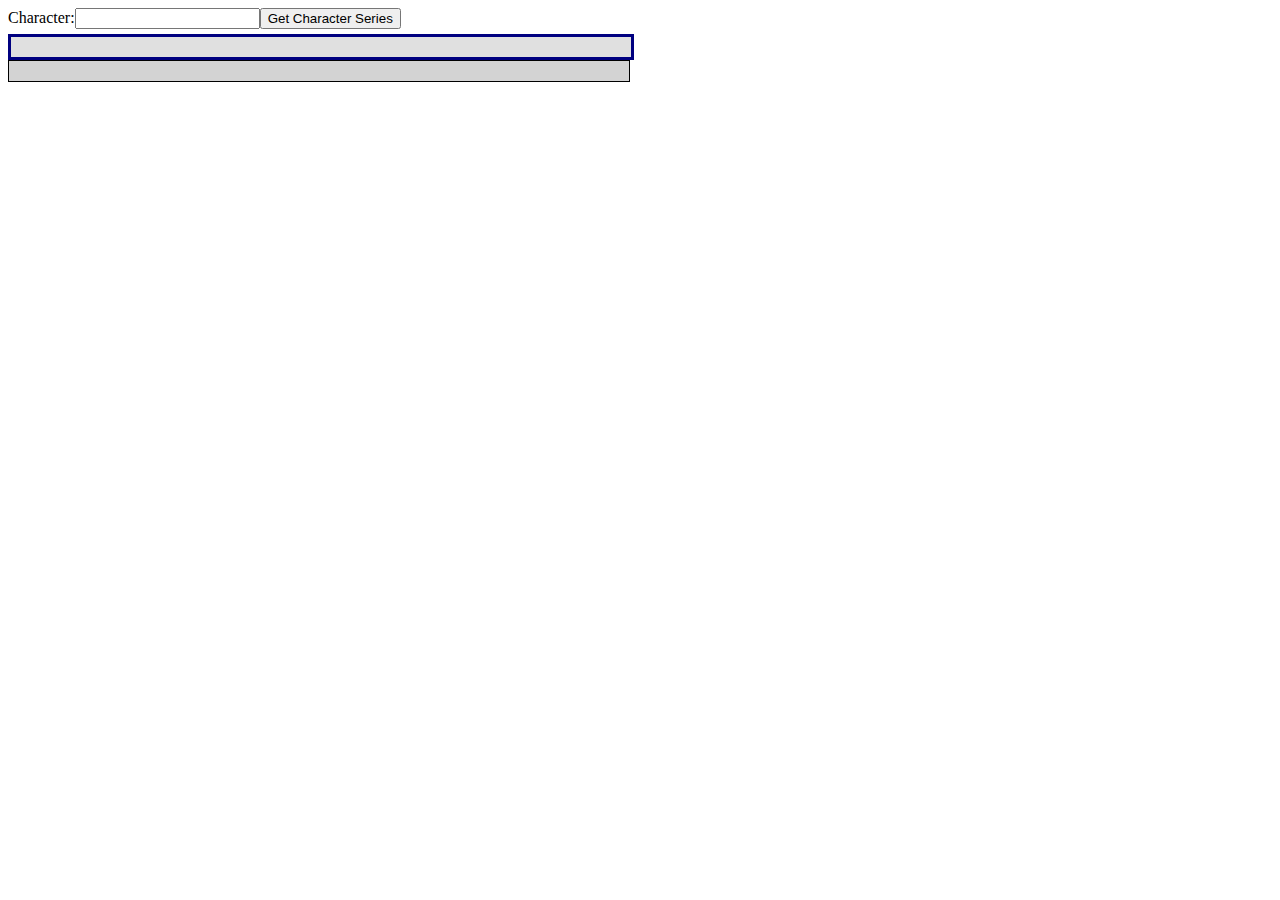
==== index.html @ 76a0b2a1 "Added jquery dev file" ====
<!DOCTYPE html>
<html lang="en" xmlns="http://www.w3.org/1999/xhtml">
<head>
    <meta charset="utf-8" />
    <title></title>
    <script src="http://ajax.googleapis.com/ajax/libs/jquery/2.1.0/jquery.min.js"
            type="text/javascript"></script>
    <script src="behavior.js" type="text/javascript"></script>
    <style type="text/css">
        #SeriesCovers
        {
            clear: both;
            float: left;
            width: 600px;
            padding: 10px;
            margin-right: 20px;
            border: 3px solid navy;
            background-color: #e0e0e0;
        }

        #SeriesCovers img
        {
            margin: 5px;
            border: 2px solid #c0c0c0;
        }

        #ComicsCovers
        {
            width: 600px;
            padding: 10px;
            border: 1px solid black;
            background-color: lightgray;
            float: left;
        }

        .comicInfo
        {
            width: 180px;
            height: 240px;
            margin: 5px;
            float: left;
            border: 1px solid black;
        }

        .comicInfo p
        {
            text-align: center;
        }

        .comicInfo img
        {
            margin: 5px;
        }

        #characterForm
        {
            margin-bottom: 5px;
        }

    </style>
</head>
<body>
<div id="characterForm"><span>Character:<input type="text" id="character"/><button type="button" id="getCharacterSeries">Get Character Series</button></span></div>
<div id="SeriesCovers"></div>
<div id="ComicsCovers"></div>

</body>
</html>
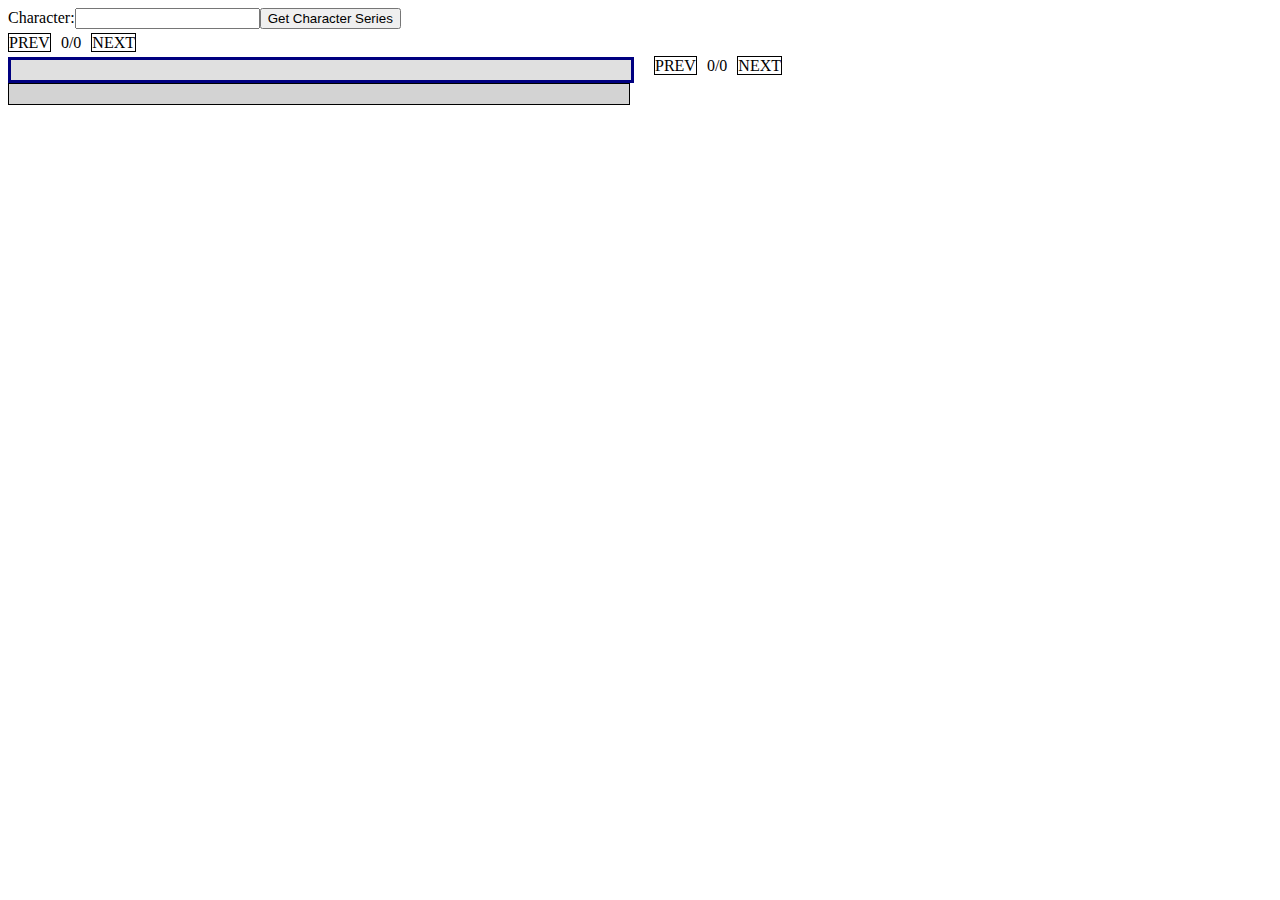
==== commit 533c5fad: "Cleaned up code, added pagination, etc" ====
--- a/index.html
+++ b/index.html
@@ -3,66 +3,21 @@
 <head>
     <meta charset="utf-8" />
     <title></title>
-    <script src="http://ajax.googleapis.com/ajax/libs/jquery/2.1.0/jquery.min.js"
+    <script src="jquery-2.1.0.js"
             type="text/javascript"></script>
     <script src="behavior.js" type="text/javascript"></script>
-    <style type="text/css">
-        #SeriesCovers
-        {
-            clear: both;
-            float: left;
-            width: 600px;
-            padding: 10px;
-            margin-right: 20px;
-            border: 3px solid navy;
-            background-color: #e0e0e0;
-        }
-
-        #SeriesCovers img
-        {
-            margin: 5px;
-            border: 2px solid #c0c0c0;
-        }
-
-        #ComicsCovers
-        {
-            width: 600px;
-            padding: 10px;
-            border: 1px solid black;
-            background-color: lightgray;
-            float: left;
-        }
-
-        .comicInfo
-        {
-            width: 180px;
-            height: 240px;
-            margin: 5px;
-            float: left;
-            border: 1px solid black;
-        }
-
-        .comicInfo p
-        {
-            text-align: center;
-        }
-
-        .comicInfo img
-        {
-            margin: 5px;
-        }
-
-        #characterForm
-        {
-            margin-bottom: 5px;
-        }
-
-    </style>
+    <link rel="stylesheet" href="comics.css" type="text/css" />
 </head>
 <body>
-<div id="characterForm"><span>Character:<input type="text" id="character"/><button type="button" id="getCharacterSeries">Get Character Series</button></span></div>
-<div id="SeriesCovers"></div>
-<div id="ComicsCovers"></div>
+    <div id="characterForm"><span>Character:<input type="text" id="character"/><button type="button" id="getCharacterSeries">Get Character Series</button></span></div>
+    <div id="series">
+        <div id="pagination"><span id="prevPage">PREV</span><span id="pageNumber">0/0</span><span id="nextPage">NEXT</span></div>
+        <div id="SeriesCovers"></div>
+    </div>
+    <div id="comics">
+        <div id="comicsPagination"><span id="prevComicsPage">PREV</span><span id="comicsPageNumber">0/0</span><span id="nextComicsPage">NEXT</span></div>
+        <div id="ComicsCovers"></div>
+    </div>
 
 </body>
 </html>--- a/comics.css
+++ b/comics.css
@@ -0,0 +1,76 @@
+#SeriesCovers
+{
+    display: inline;
+    float: left;
+    width: 600px;
+    padding: 10px;
+    margin-right: 20px;
+    border: 3px solid navy;
+    background-color: #e0e0e0;
+}
+
+#SeriesCovers img
+{
+    margin: 5px;
+    border: 2px solid #c0c0c0;
+}
+
+#ComicsCovers
+{
+    width: 600px;
+    padding: 10px;
+    border: 1px solid black;
+    background-color: lightgray;
+    float: left;
+}
+
+.comicInfo
+{
+    width: 180px;
+    height: 240px;
+    margin: 5px;
+    float: left;
+    border: 1px solid black;
+}
+
+.comicInfo p
+{
+    text-align: center;
+}
+
+.comicInfo img
+{
+    margin: 5px;
+}
+
+#characterForm
+{
+    margin-bottom: 5px;
+}
+
+#pagination
+{
+    margin-bottom: 5px;
+}
+
+#prevPage, #nextPage, #prevComicsPage, #nextComicsPage
+{
+    border: 1px solid black;
+}
+
+#pageNumber, #comicsPageNumber
+{
+    margin-left: 10px;
+    margin-right: 10px;
+}
+
+
+
+
+#indicator
+{
+    border: 1px solid black;
+    margin-left: 10px;
+    margin-right: 10px;
+    clear: none;
+}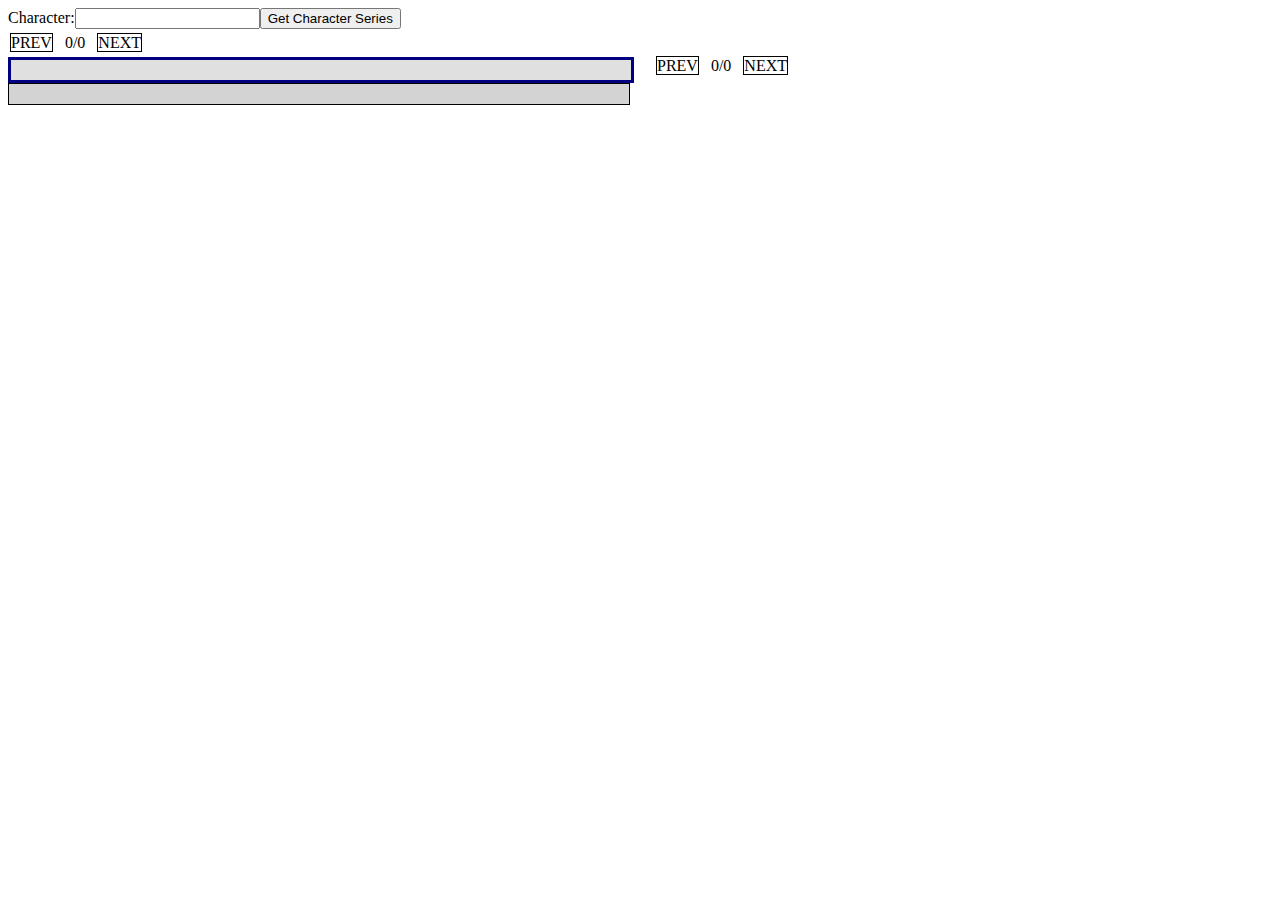
==== commit 5e591295: "Refactored out more pagination code. Still work to do - see TODO" ====
--- a/index.html
+++ b/index.html
@@ -10,13 +10,13 @@
 </head>
 <body>
     <div id="characterForm"><span>Character:<input type="text" id="character"/><button type="button" id="getCharacterSeries">Get Character Series</button></span></div>
-    <div id="series">
-        <div id="pagination"><span id="prevPage">PREV</span><span id="pageNumber">0/0</span><span id="nextPage">NEXT</span></div>
-        <div id="SeriesCovers"></div>
+    <div id="series" class="comicsContainer">
+        <div id="pagination"><span class="prevPage">PREV</span><span class="pageNumber">0/0</span><span class="nextPage">NEXT</span></div>
+        <div id="SeriesCovers" class="covers"></div>
     </div>
-    <div id="comics">
-        <div id="comicsPagination"><span id="prevComicsPage">PREV</span><span id="comicsPageNumber">0/0</span><span id="nextComicsPage">NEXT</span></div>
-        <div id="ComicsCovers"></div>
+    <div id="comics" class="comicsContainer">
+        <div id="comicsPagination"><span class="prevPage">PREV</span><span class="pageNumber">0/0</span><span class="nextPage">NEXT</span></div>
+        <div id="ComicsCovers" class="covers"></div>
     </div>
 
 </body>
--- a/comics.css
+++ b/comics.css
@@ -51,14 +51,16 @@
 #pagination
 {
     margin-bottom: 5px;
+    width: 600px;
 }
 
-#prevPage, #nextPage, #prevComicsPage, #nextComicsPage
+.prevPage, .nextPage
 {
     border: 1px solid black;
+    margin: 2px;
 }
 
-#pageNumber, #comicsPageNumber
+.pageNumber
 {
     margin-left: 10px;
     margin-right: 10px;
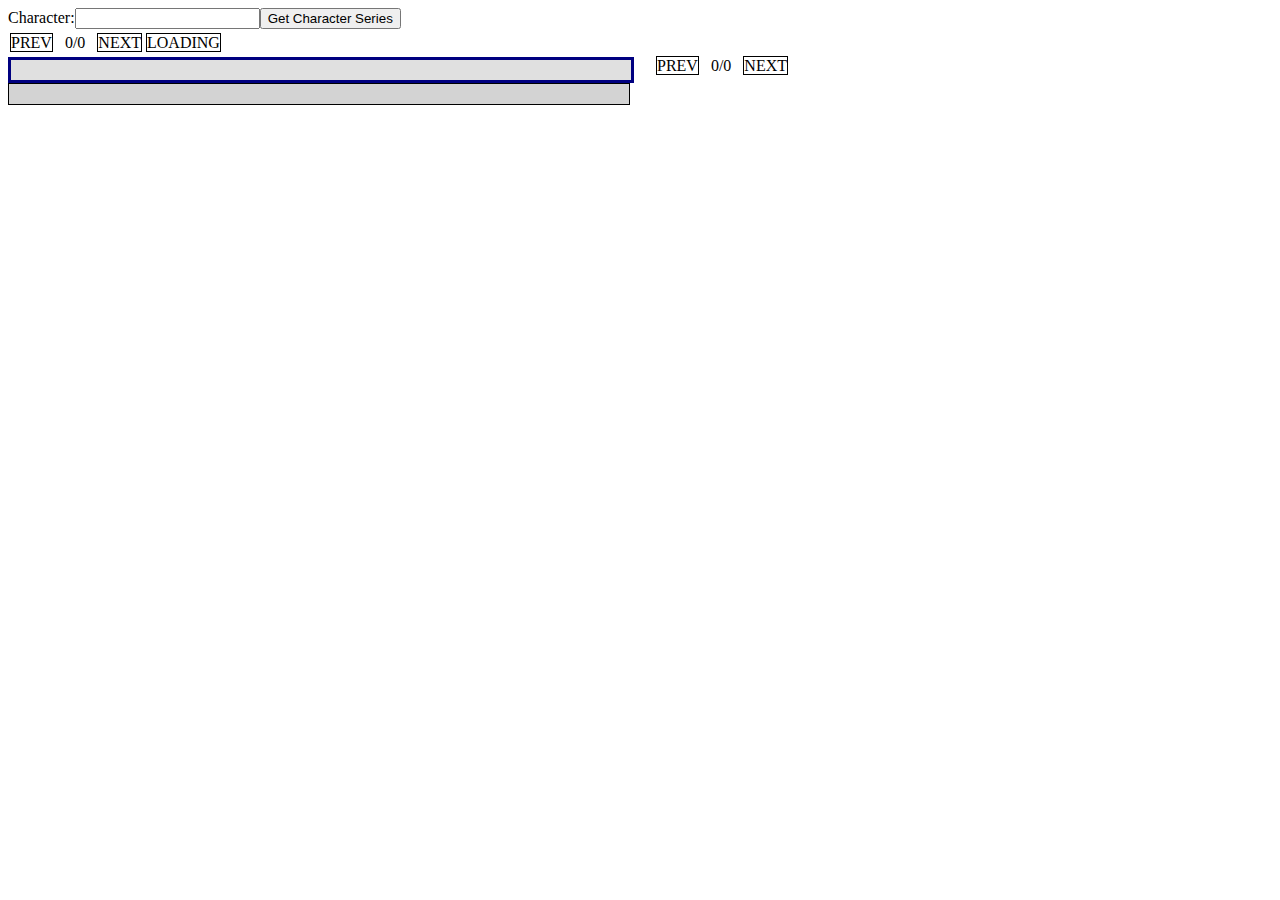
==== commit 7aa195bb: "Series Pagination is now refactored and working properly" ====
--- a/index.html
+++ b/index.html
@@ -11,7 +11,7 @@
 <body>
     <div id="characterForm"><span>Character:<input type="text" id="character"/><button type="button" id="getCharacterSeries">Get Character Series</button></span></div>
     <div id="series" class="comicsContainer">
-        <div id="pagination"><span class="prevPage">PREV</span><span class="pageNumber">0/0</span><span class="nextPage">NEXT</span></div>
+        <div id="pagination"><span class="prevPage">PREV</span><span class="pageNumber">0/0</span><span class="nextPage">NEXT</span><span class="loading">LOADING</span></div>
         <div id="SeriesCovers" class="covers"></div>
     </div>
     <div id="comics" class="comicsContainer">
--- a/comics.css
+++ b/comics.css
@@ -54,7 +54,7 @@
     width: 600px;
 }
 
-.prevPage, .nextPage
+.prevPage, .nextPage, .loading
 {
     border: 1px solid black;
     margin: 2px;
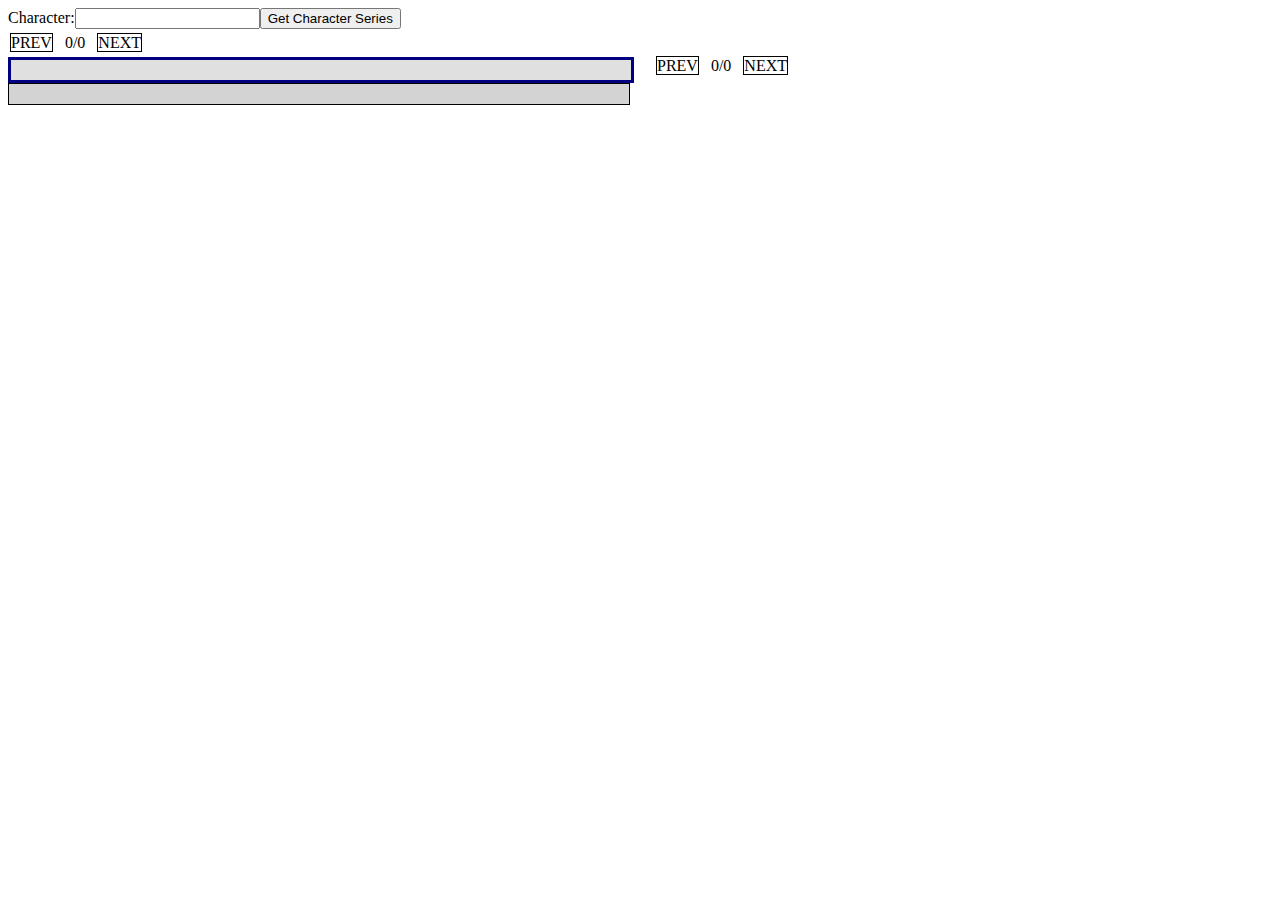
==== commit d143e28b: "Factored out buildPageUrl code - has bugs need to fix" ====
--- a/index.html
+++ b/index.html
@@ -11,7 +11,7 @@
 <body>
     <div id="characterForm"><span>Character:<input type="text" id="character"/><button type="button" id="getCharacterSeries">Get Character Series</button></span></div>
     <div id="series" class="comicsContainer">
-        <div id="pagination"><span class="prevPage">PREV</span><span class="pageNumber">0/0</span><span class="nextPage">NEXT</span><span class="loading">LOADING</span></div>
+        <div id="pagination"><span class="prevPage">PREV</span><span class="pageNumber">0/0</span><span class="nextPage">NEXT</span></div>
         <div id="SeriesCovers" class="covers"></div>
     </div>
     <div id="comics" class="comicsContainer">
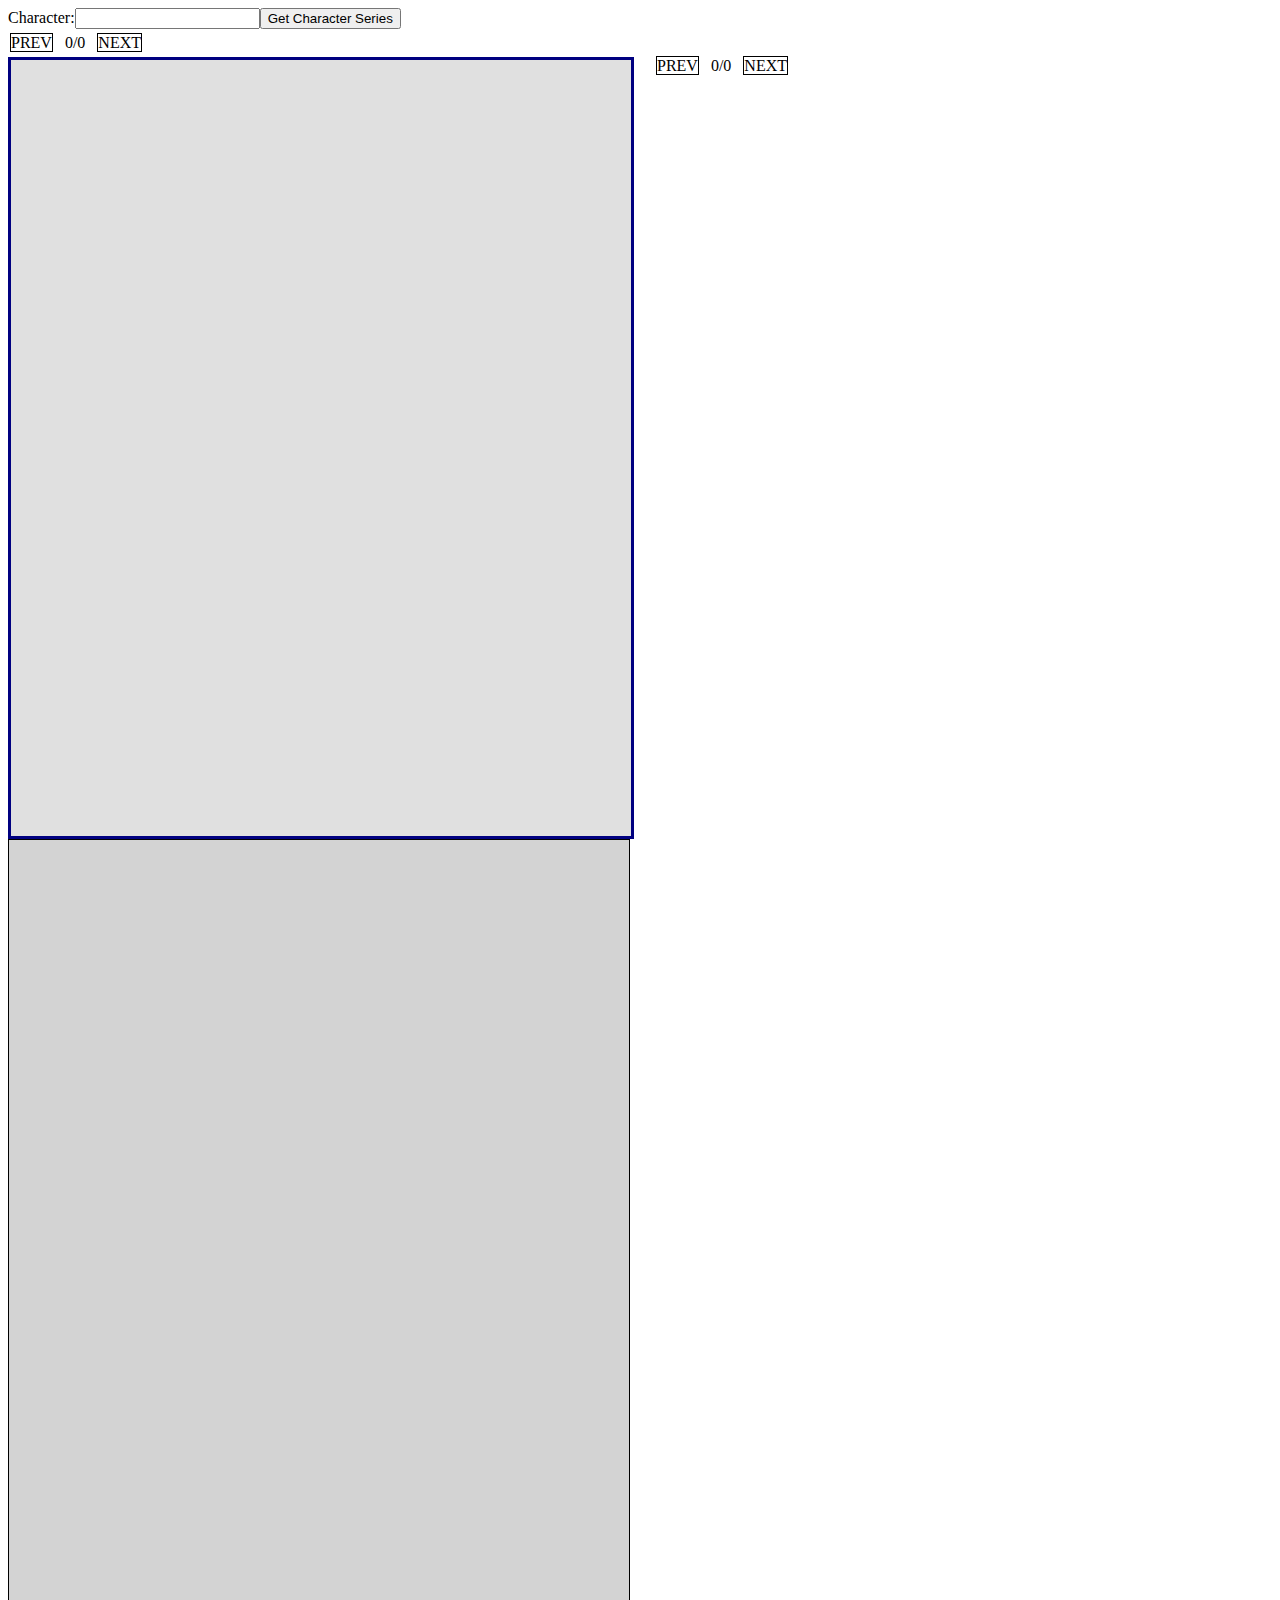
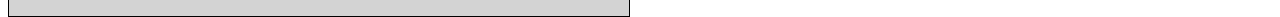
==== commit 2a18e039: "- When comic in right pane is clicked, a larger version of the comic's cover is displayed. Will be r" ====
--- a/index.html
+++ b/index.html
@@ -5,6 +5,7 @@
     <title></title>
     <script src="jquery-2.1.0.js"
             type="text/javascript"></script>
+    <script src="key.js" type="text/javascript"></script>
     <script src="behavior.js" type="text/javascript"></script>
     <link rel="stylesheet" href="comics.css" type="text/css" />
 </head>
--- a/comics.css
+++ b/comics.css
@@ -7,6 +7,7 @@
     margin-right: 20px;
     border: 3px solid navy;
     background-color: #e0e0e0;
+    height: 756px;
 }
 
 #SeriesCovers img
@@ -22,6 +23,7 @@
     border: 1px solid black;
     background-color: lightgray;
     float: left;
+    height: 756px;
 }
 
 .comicInfo
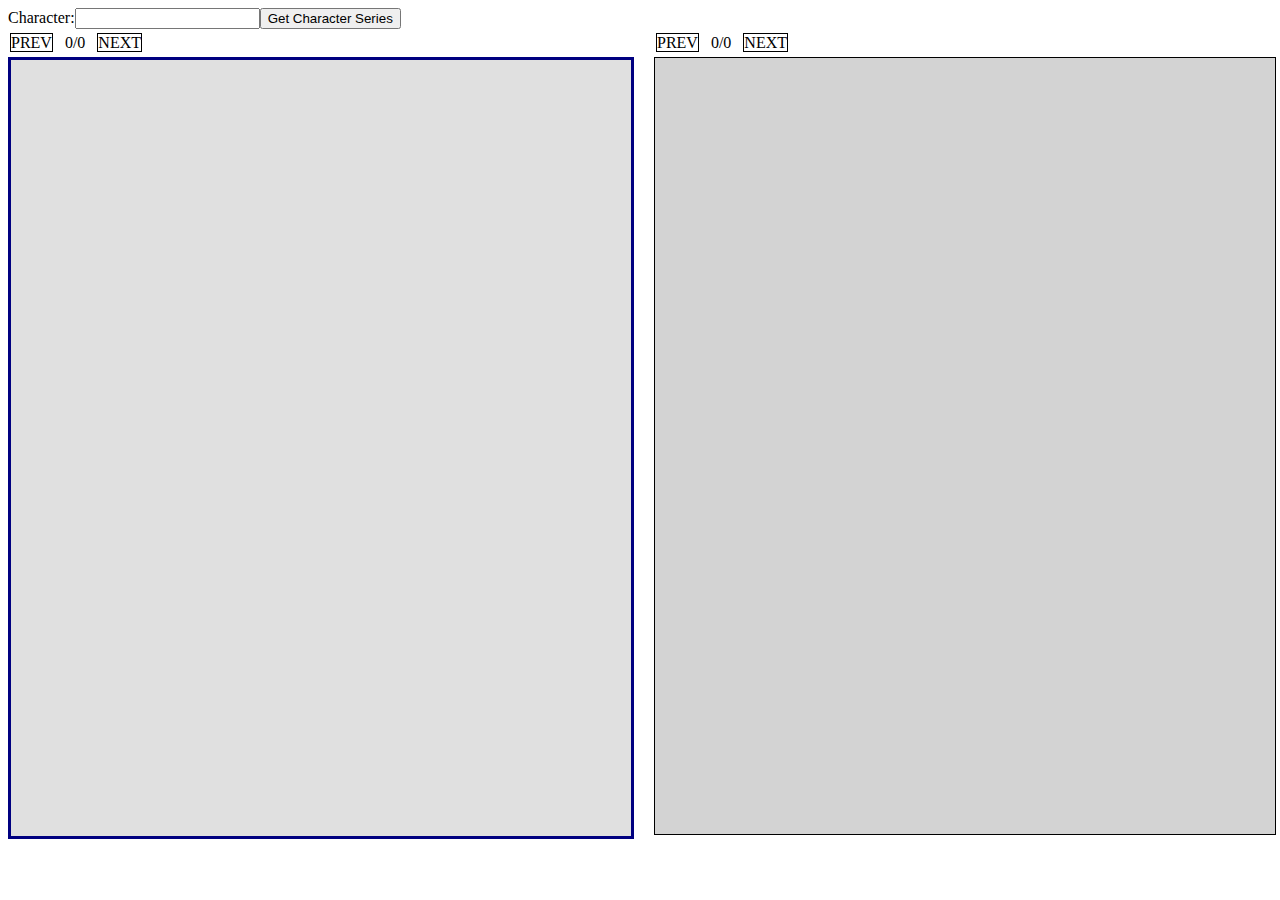
==== commit e8cd8b18: "Comic info pane now shows up over comics pane, works on each page of comics, shows publication date," ====
--- a/index.html
+++ b/index.html
@@ -11,13 +11,15 @@
 </head>
 <body>
     <div id="characterForm"><span>Character:<input type="text" id="character"/><button type="button" id="getCharacterSeries">Get Character Series</button></span></div>
-    <div id="series" class="comicsContainer">
-        <div id="pagination"><span class="prevPage">PREV</span><span class="pageNumber">0/0</span><span class="nextPage">NEXT</span></div>
-        <div id="SeriesCovers" class="covers"></div>
-    </div>
-    <div id="comics" class="comicsContainer">
-        <div id="comicsPagination"><span class="prevPage">PREV</span><span class="pageNumber">0/0</span><span class="nextPage">NEXT</span></div>
-        <div id="ComicsCovers" class="covers"></div>
+    <div id="container">
+        <div id="series" class="comicsContainer">
+            <div id="pagination"><span class="prevPage">PREV</span><span class="pageNumber">0/0</span><span class="nextPage">NEXT</span></div>
+            <div id="SeriesCovers" class="covers"></div>
+        </div>
+        <div id="comics" class="comicsContainer">
+            <div id="comicsPagination"><span class="prevPage">PREV</span><span class="pageNumber">0/0</span><span class="nextPage">NEXT</span></div>
+            <div id="ComicsCovers" class="covers"></div>
+        </div>
     </div>
 
 </body>
--- a/comics.css
+++ b/comics.css
@@ -1,3 +1,18 @@
+#container
+{
+    width: 2000px;
+}
+
+#series
+{
+    float: left;
+}
+
+#comicscovers
+{
+    float: right;
+}
+
 #SeriesCovers
 {
     display: inline;
@@ -50,10 +65,10 @@
     margin-bottom: 5px;
 }
 
-#pagination
+#pagination, #comicsPagination
 {
     margin-bottom: 5px;
-    width: 600px;
+
 }
 
 .prevPage, .nextPage, .loading
@@ -68,7 +83,14 @@
     margin-right: 10px;
 }
 
-
+.comicDetails
+{
+    width: 350px;
+    border: 1px solid black;
+    margin-left: 150px;
+    margin-top: 50px;
+    left: 50%;
+}
 
 
 #indicator
